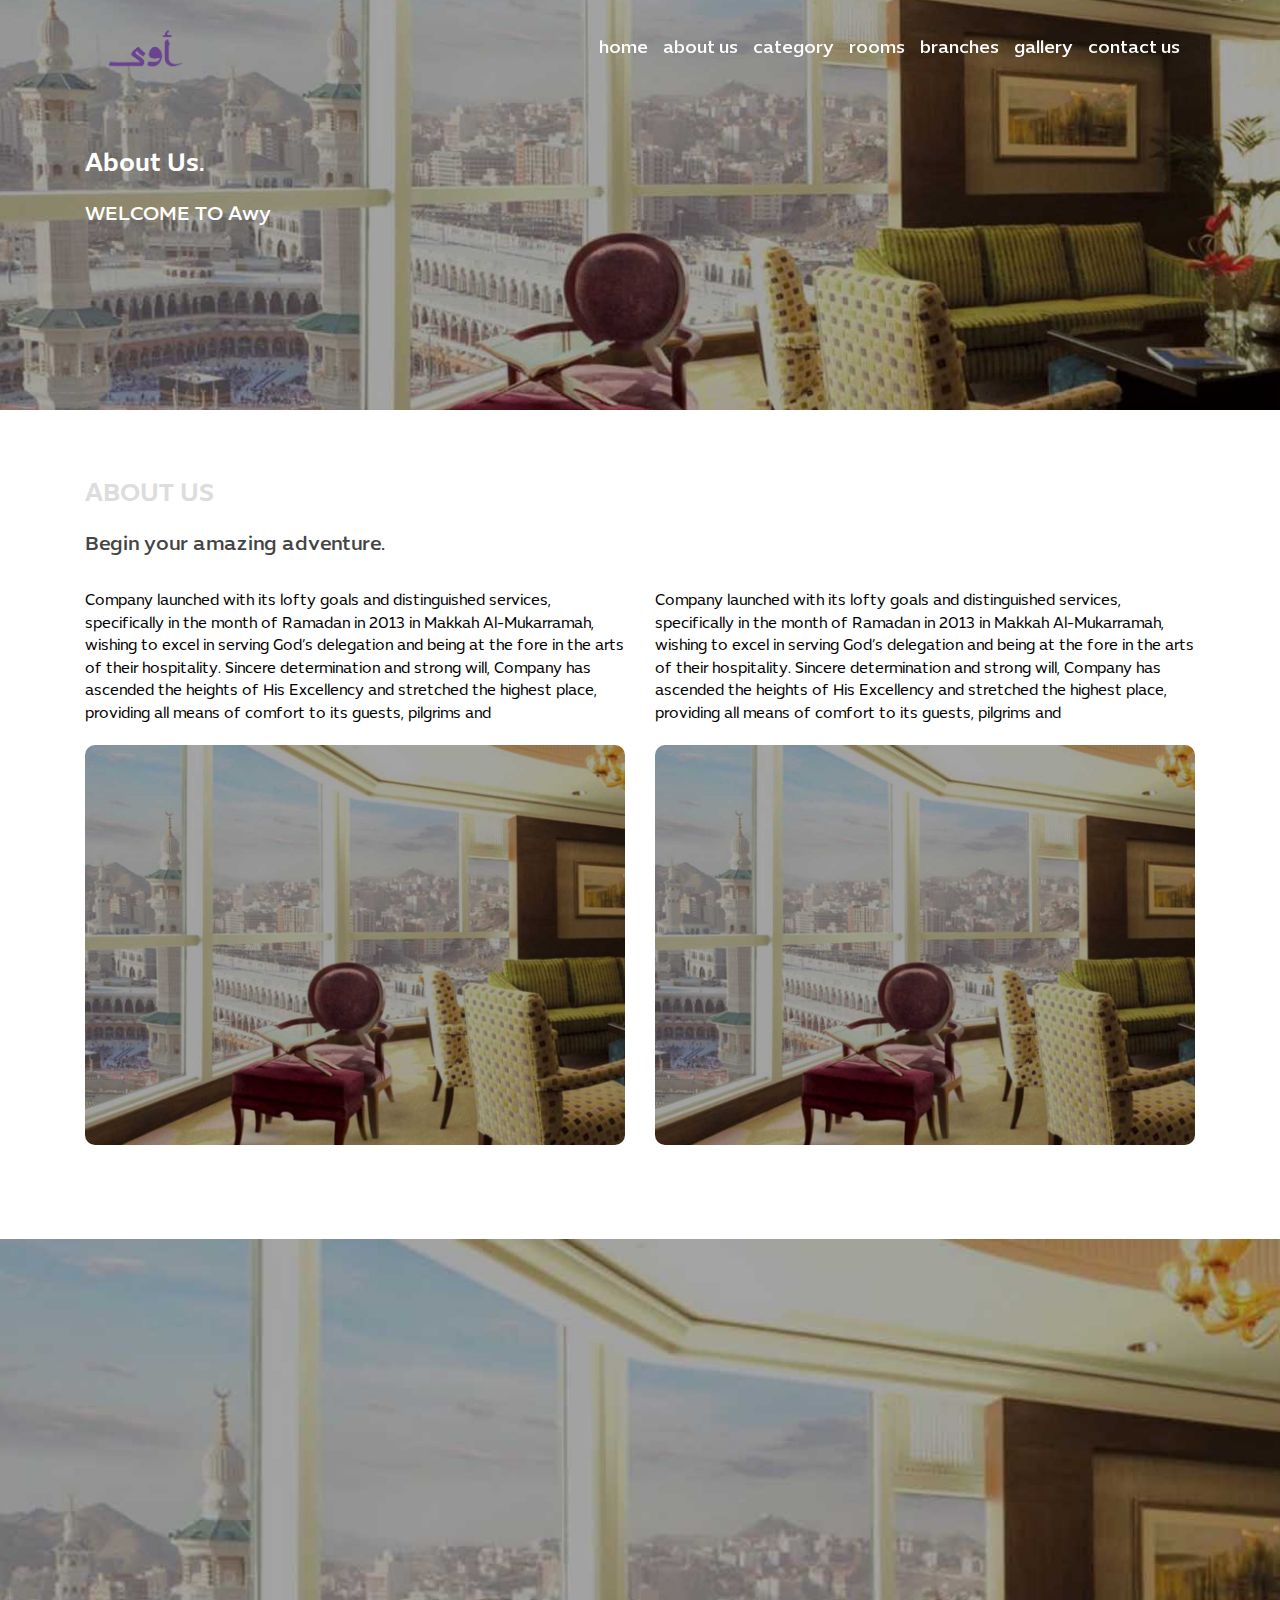
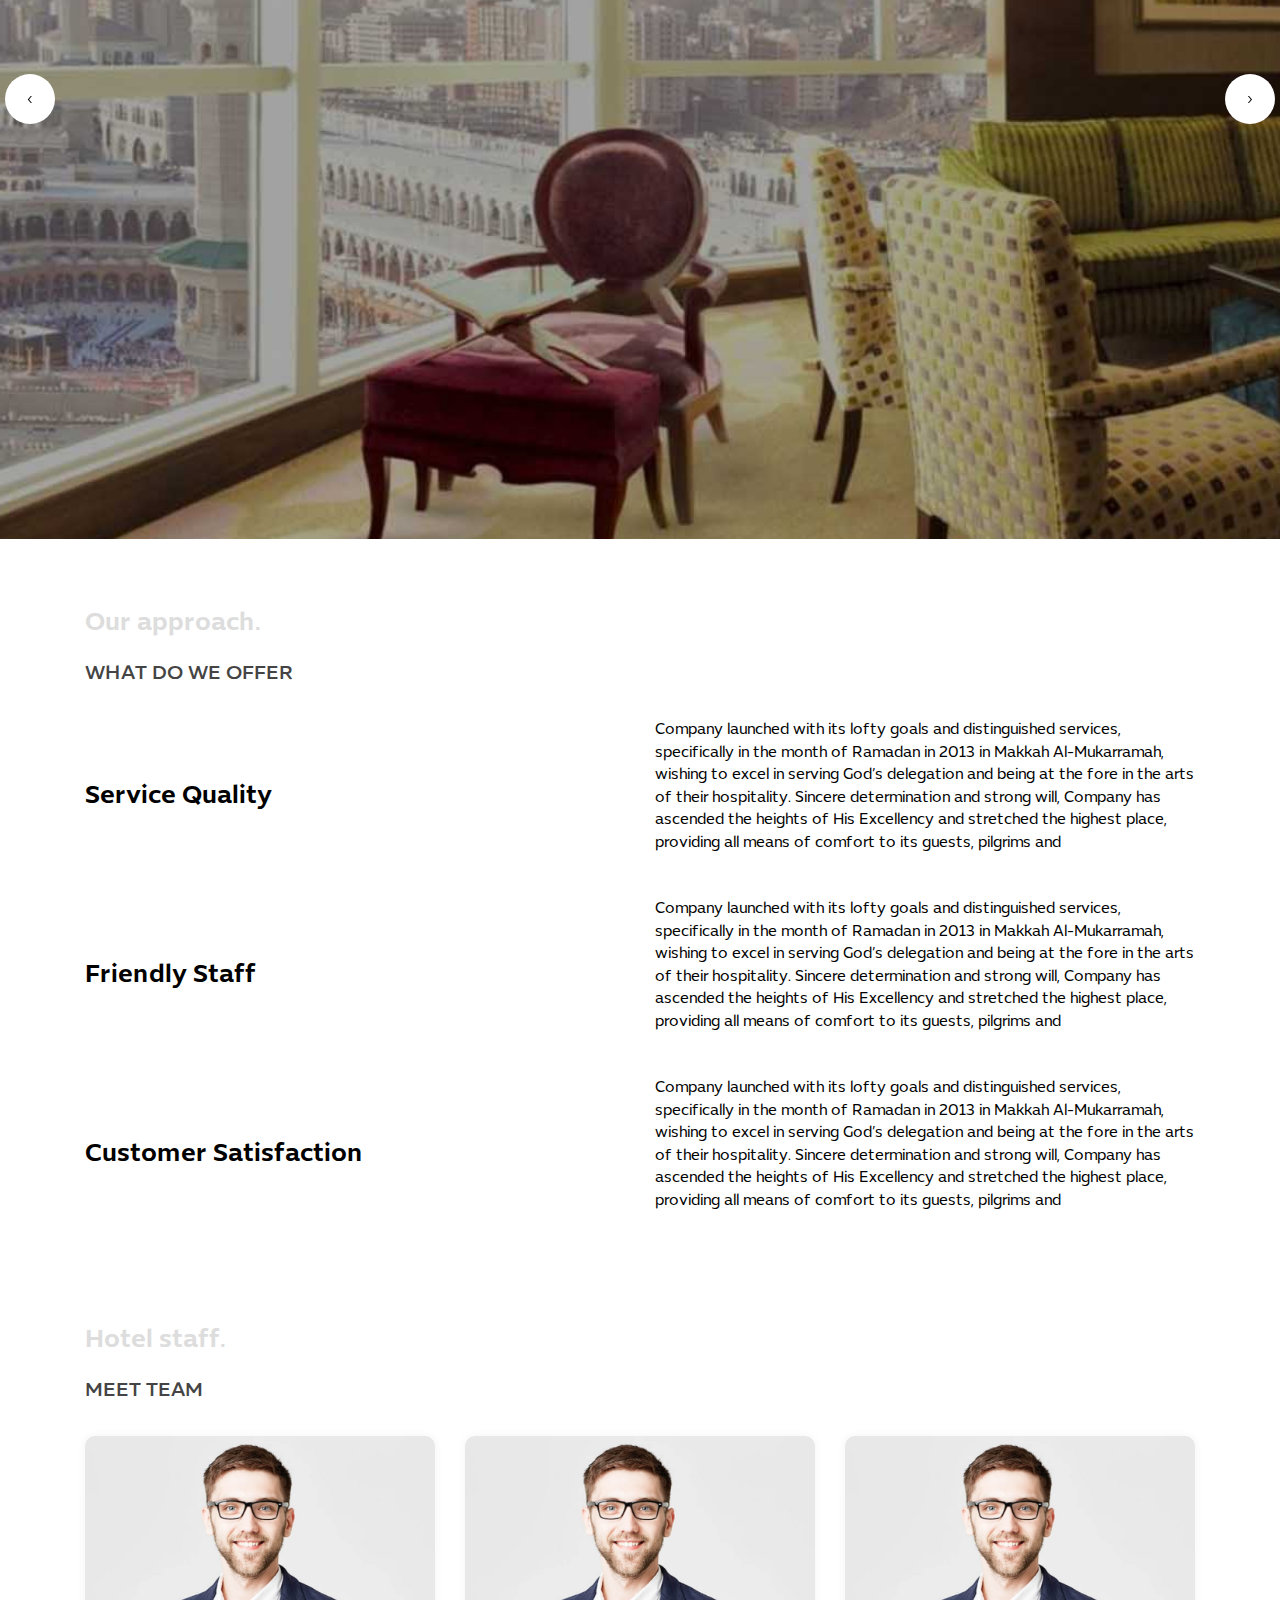
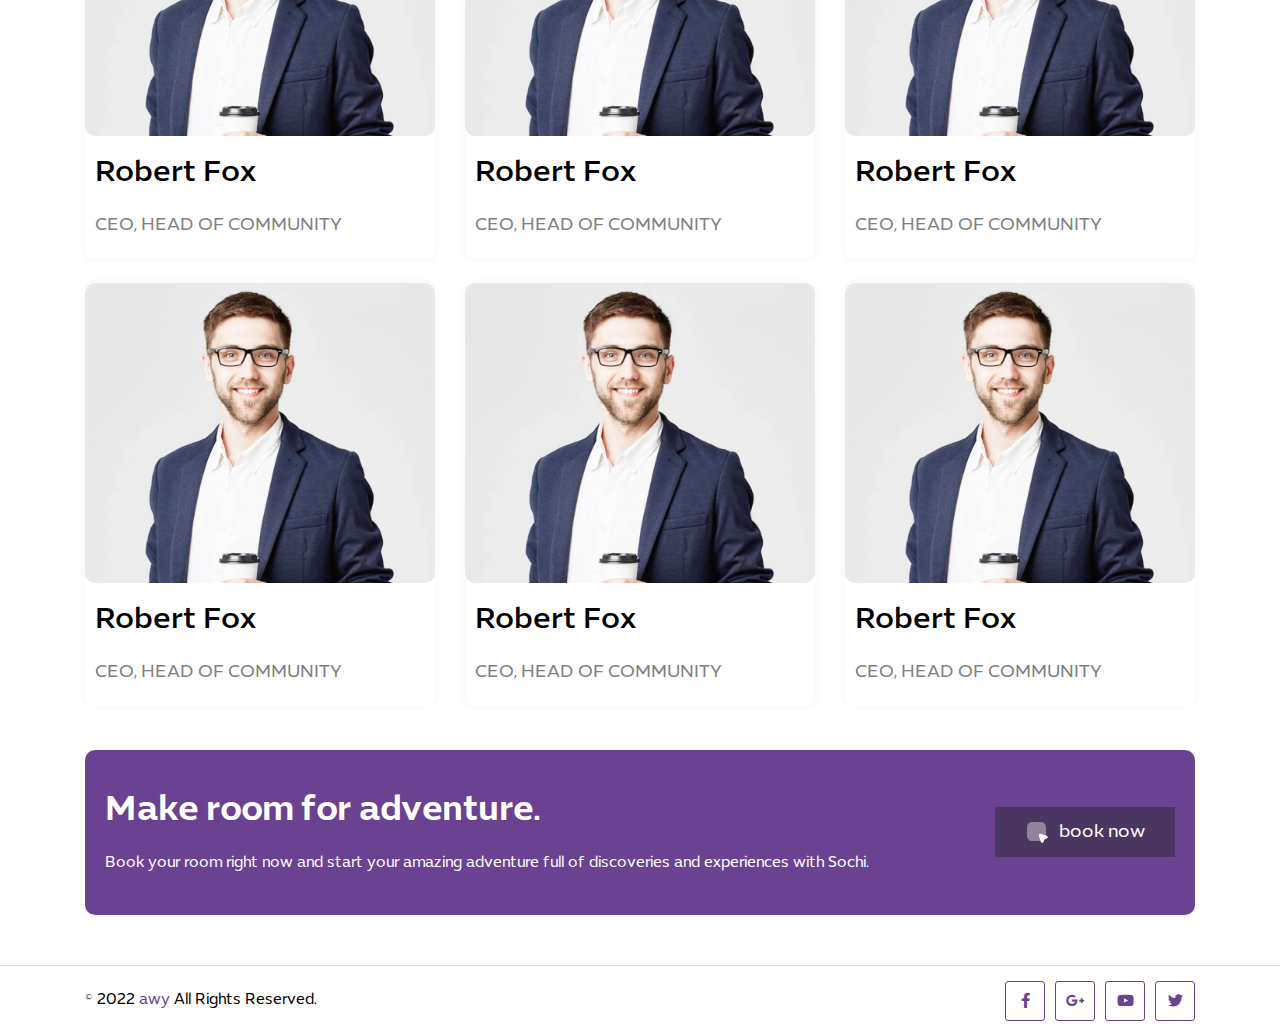
==== about.html @ cc7c435f "end some pages" ====
<!DOCTYPE html>
<html dir="ltr">
  <head>
    <meta charset="utf-8">
    <meta name="description" content="....">
    <meta name="author" content="misara adel">
    <meta name="viewport" content="width=device-width, initial-scale=1, shrink-to-fit=no">
    <title>
      منصة اوي
    </title>
    <link rel="shortcut icon" href="assets/images/logo.png" type="image/x-icon"/>
    <link rel="stylesheet" href="assets/css/lib/all.min.css">
    <link rel="stylesheet" href="assets/css/lib/animate.css">
    <link rel="stylesheet" href="assets/css/lib/bootstrap.css">
    <!-- <link rel="stylesheet" href="assets/css/lib/bootstrap-rtl.min.css"> -->
    <link rel="stylesheet" href="assets/css/lib/owl.carousel.min.css">
    <link rel="stylesheet" href="assets/css/lib/owl.theme.default.css">
    <link rel="stylesheet" href="assets/css/style.css">
  </head>
  <body>
    <nav class="navbar">
      <div class="container">
        <div class="content">
          <div class="hamburger">
            <span class="line"></span>
            <span class="line"></span>
            <span class="line"></span>
          </div>
          
          <a href="index.html" class="brand-name">
            <img src="assets/images/logo.png" alt="">
          </a>

          <ul class="navbar-nav">
            <li class="nav-item">
              <a href="index.html" class="nav-link">
                home
              </a>
            </li>

            <li class="nav-item">
              <a href="about.html" class="nav-link">
                about us
              </a>
            </li>

            <li class="nav-item">
              <a href="category.html" class="nav-link">
                category                
              </a>
            </li>

            <li class="nav-item">
              <a href="rooms.html" class="nav-link">
                rooms                
              </a>
            </li>

            <li class="nav-item">
              <a href="branches.html" class="nav-link">
                branches
              </a>
            </li>

            <li class="nav-item">
              <a href="gallery.html" class="nav-link">
                gallery 
              </a>
            </li>

            <li class="nav-item">
              <a href="contact.html" class="nav-link">
                contact us
              </a>
            </li>
          </ul>
        </div>
      </div>
    </nav>

    <main>
      <section class="sub-header general-section">
        <div class="container">
          <div class="heading-data ">
            <h1>
              About Us.
            </h1>

            <p>
              WELCOME TO Awy
            </p>
          </div>
        </div>
      </section>

      <section class="about-us general-section">
        <div class="container">
          <div class="heading-data">
            <h1>
              ABOUT US
            </h1>

            <p>
              Begin your amazing adventure.
            </p>
          </div>

          <div class="row">
            <div class="col-lg-6 col-12 mb-4">
              <div class="contain">
                <p>
                  Company launched with its lofty goals and distinguished services, specifically in the month of Ramadan in 2013 in Makkah Al-Mukarramah, wishing to excel in serving God’s delegation and being at the fore in the arts of their hospitality. Sincere determination and strong will,  Company has ascended the heights of His Excellency and stretched the highest place, providing all means of comfort to its guests, pilgrims and
                </p>

                <img src="assets/images/header.jpg" alt="">
              </div>
            </div>

            <div class="col-lg-6 col-12 mb-4">
              <div class="contain">
                <p>
                  Company launched with its lofty goals and distinguished services, specifically in the month of Ramadan in 2013 in Makkah Al-Mukarramah, wishing to excel in serving God’s delegation and being at the fore in the arts of their hospitality. Sincere determination and strong will,  Company has ascended the heights of His Excellency and stretched the highest place, providing all means of comfort to its guests, pilgrims and
                </p>

                <img src="assets/images/header.jpg" alt="">
              </div>
            </div>
          </div>
        </div>
      </section>

      <header>
        <div class="owl-carousel owl-theme owl-header">
          <div class="item" style="background-image: url('assets/images/header.jpg');">
          </div>
          
          <div class="item" style="background-image: url('assets/images/header.jpg');">
          </div>
          
          <div class="item" style="background-image: url('assets/images/header.jpg');">
          </div>
        </div>
      </header>

      <section class="about-us general-section">
        <div class="container">
          <div class="heading-data">
            <h1>
              Our approach.
            </h1>

            <p>
              WHAT DO WE OFFER
            </p>
          </div>
          <div class="row">
            <div class="col-lg-6 col-12 mb-4">
              <div class="heading">
                <h1>
                  Service Quality
                </h1>
              </div>
            </div>

            <div class="col-lg-6 col-12 mb-4">
              <div class="contain">
                <p>
                  Company launched with its lofty goals and distinguished services, specifically in the month of Ramadan in 2013 in Makkah Al-Mukarramah, wishing to excel in serving God’s delegation and being at the fore in the arts of their hospitality. Sincere determination and strong will,  Company has ascended the heights of His Excellency and stretched the highest place, providing all means of comfort to its guests, pilgrims and
                </p>
              </div>
            </div>

            <div class="col-lg-6 col-12 mb-4">
              <div class="heading">
                <h1>
                  Friendly Staff
                </h1>
              </div>
            </div>

            <div class="col-lg-6 col-12 mb-4">
              <div class="contain">
                <p>
                  Company launched with its lofty goals and distinguished services, specifically in the month of Ramadan in 2013 in Makkah Al-Mukarramah, wishing to excel in serving God’s delegation and being at the fore in the arts of their hospitality. Sincere determination and strong will,  Company has ascended the heights of His Excellency and stretched the highest place, providing all means of comfort to its guests, pilgrims and
                </p>
              </div>
            </div>

            <div class="col-lg-6 col-12 mb-4">
              <div class="heading">
                <h1>
                  Customer Satisfaction
                </h1>
              </div>
            </div>

            <div class="col-lg-6 col-12 mb-4">
              <div class="contain">
                <p>
                  Company launched with its lofty goals and distinguished services, specifically in the month of Ramadan in 2013 in Makkah Al-Mukarramah, wishing to excel in serving God’s delegation and being at the fore in the arts of their hospitality. Sincere determination and strong will,  Company has ascended the heights of His Excellency and stretched the highest place, providing all means of comfort to its guests, pilgrims and
                </p>
              </div>
            </div>
          </div>
        </div>
      </section>

      <section class="team general-section">
        <div class="container">
          <div class="heading-data">
            <h1>
              Hotel staff.
            </h1>

            <p>
              MEET TEAM
            </p>
          </div>

          <div class="row">
            <div class="col-lg-4 col-12 mb-4">
              <div class="box">
                <div class="image-content">
                  <img src="assets/images/person.jpg" alt="">
                </div>

                <div class="contain">
                  <h2>
                    Robert Fox
                  </h2>

                  <p>
                    CEO, HEAD OF COMMUNITY
                  </p>
                </div>
              </div>
            </div>

            <div class="col-lg-4 col-12 mb-4">
              <div class="box">
                <div class="image-content">
                  <img src="assets/images/person.jpg" alt="">
                </div>

                <div class="contain">
                  <h2>
                    Robert Fox
                  </h2>

                  <p>
                    CEO, HEAD OF COMMUNITY
                  </p>
                </div>
              </div>
            </div>

            <div class="col-lg-4 col-12 mb-4">
              <div class="box">
                <div class="image-content">
                  <img src="assets/images/person.jpg" alt="">
                </div>

                <div class="contain">
                  <h2>
                    Robert Fox
                  </h2>

                  <p>
                    CEO, HEAD OF COMMUNITY
                  </p>
                </div>
              </div>
            </div>

            <div class="col-lg-4 col-12 mb-4">
              <div class="box">
                <div class="image-content">
                  <img src="assets/images/person.jpg" alt="">
                </div>

                <div class="contain">
                  <h2>
                    Robert Fox
                  </h2>

                  <p>
                    CEO, HEAD OF COMMUNITY
                  </p>
                </div>
              </div>
            </div>

            <div class="col-lg-4 col-12 mb-4">
              <div class="box">
                <div class="image-content">
                  <img src="assets/images/person.jpg" alt="">
                </div>

                <div class="contain">
                  <h2>
                    Robert Fox
                  </h2>

                  <p>
                    CEO, HEAD OF COMMUNITY
                  </p>
                </div>
              </div>
            </div>

            <div class="col-lg-4 col-12 mb-4">
              <div class="box">
                <div class="image-content">
                  <img src="assets/images/person.jpg" alt="">
                </div>

                <div class="contain">
                  <h2>
                    Robert Fox
                  </h2>

                  <p>
                    CEO, HEAD OF COMMUNITY
                  </p>
                </div>
              </div>
            </div>
          </div>
        </div>
      </section>

      <section class="reservation">
        <div class="container">
          <div class="content">
            <div class="data">
              <h1>
                Make room for adventure.
              </h1>
  
              <p>
                Book your room right now and start your amazing adventure full of discoveries and experiences with Sochi.
              </p>
            </div>

            <a href="#" class="custom-btn">
              <img
                src="assets/images/mouse_square.svg"
                loading="lazt"
                alt="" />
                
              <span>
                book now
              </span>
            </a>
          </div>
        </div>
      </section>
    </main>

    <footer>
      <div class="container">
        <div class="contain">
          <p>
            © 2022 
            <span>
              awy
            </span>
            All Rights Reserved.
          </p>

          <ul class="socail-media">
            <li>
              <a href="#">
                <i class="fab fa-facebook-f"></i>
              </a>
            </li>

            <li>
              <a href="#">
                <i class="fab fa-google-plus-g"></i>
              </a>
            </li>

            <li>
              <a href="#">
                <i class="fab fa-youtube"></i>
              </a>
            </li>

            <li>
              <a href="#">
                <i class="fab fa-twitter"></i>
              </a>
            </li>
          </ul>
        </div>
      </div>
    </footer>

    <script src="assets/js/lib/jquery4.js"></script>
    <script src="assets/js/lib/popper.js"></script>
    <script src="assets/js/lib/bootstrap.js"></script>
    <script src="assets/js/lib/owl.carousel.min.js"></script>
    <script src="assets/js/lib/wow.min.js"></script>
    <script src="assets/js/main.js"></script>
  </body>
</html>
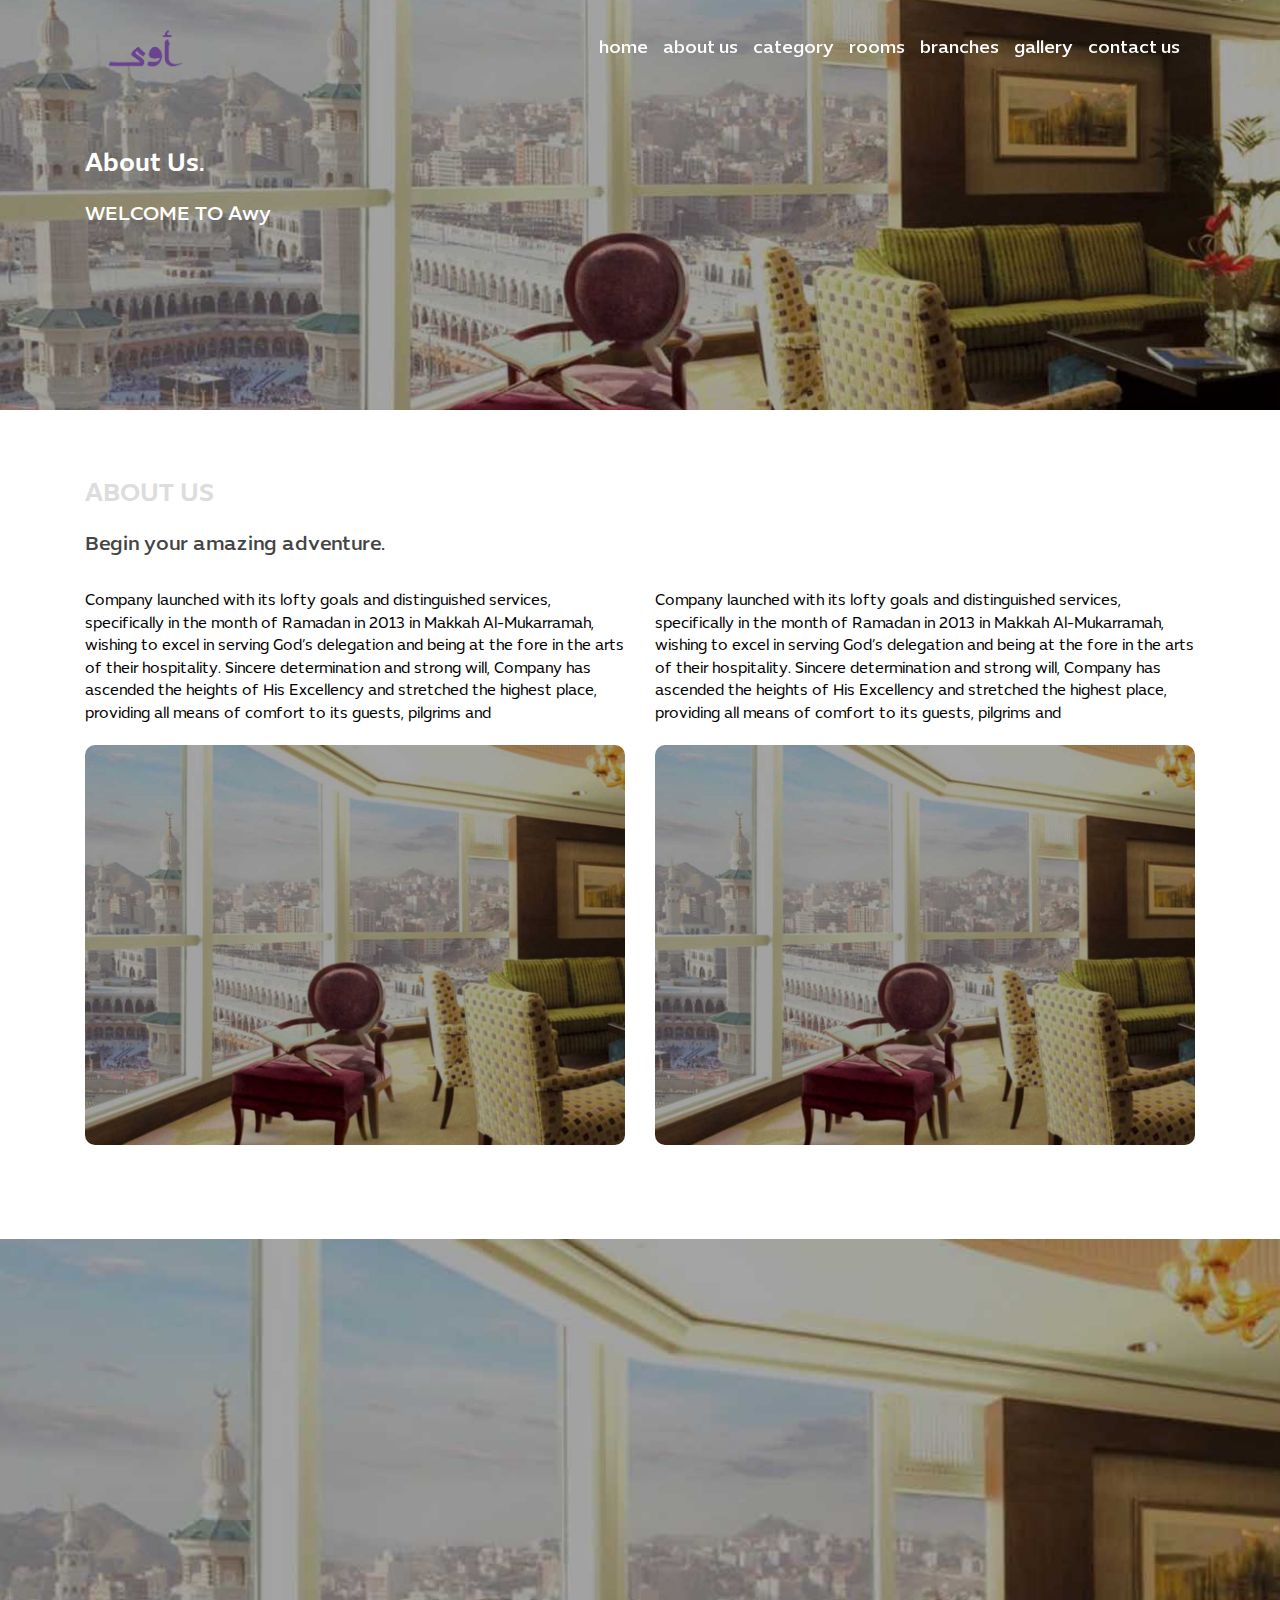
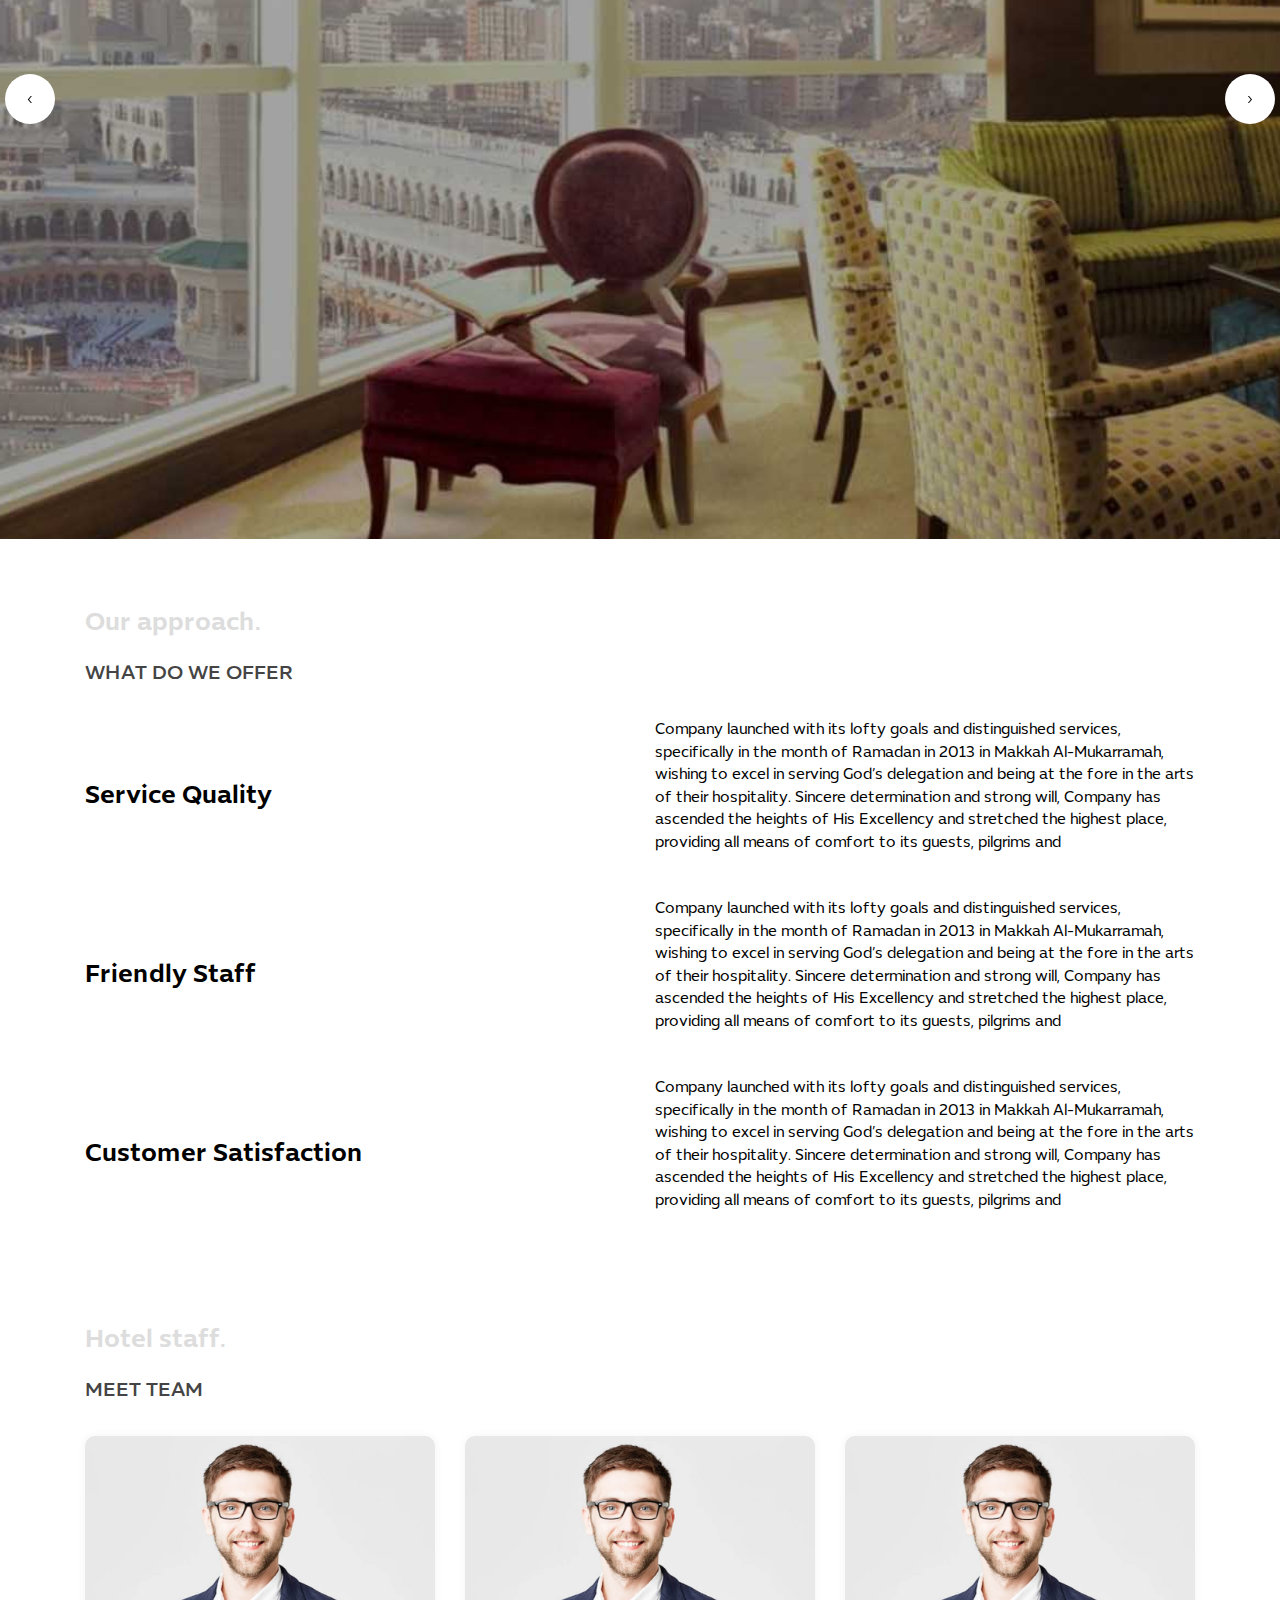
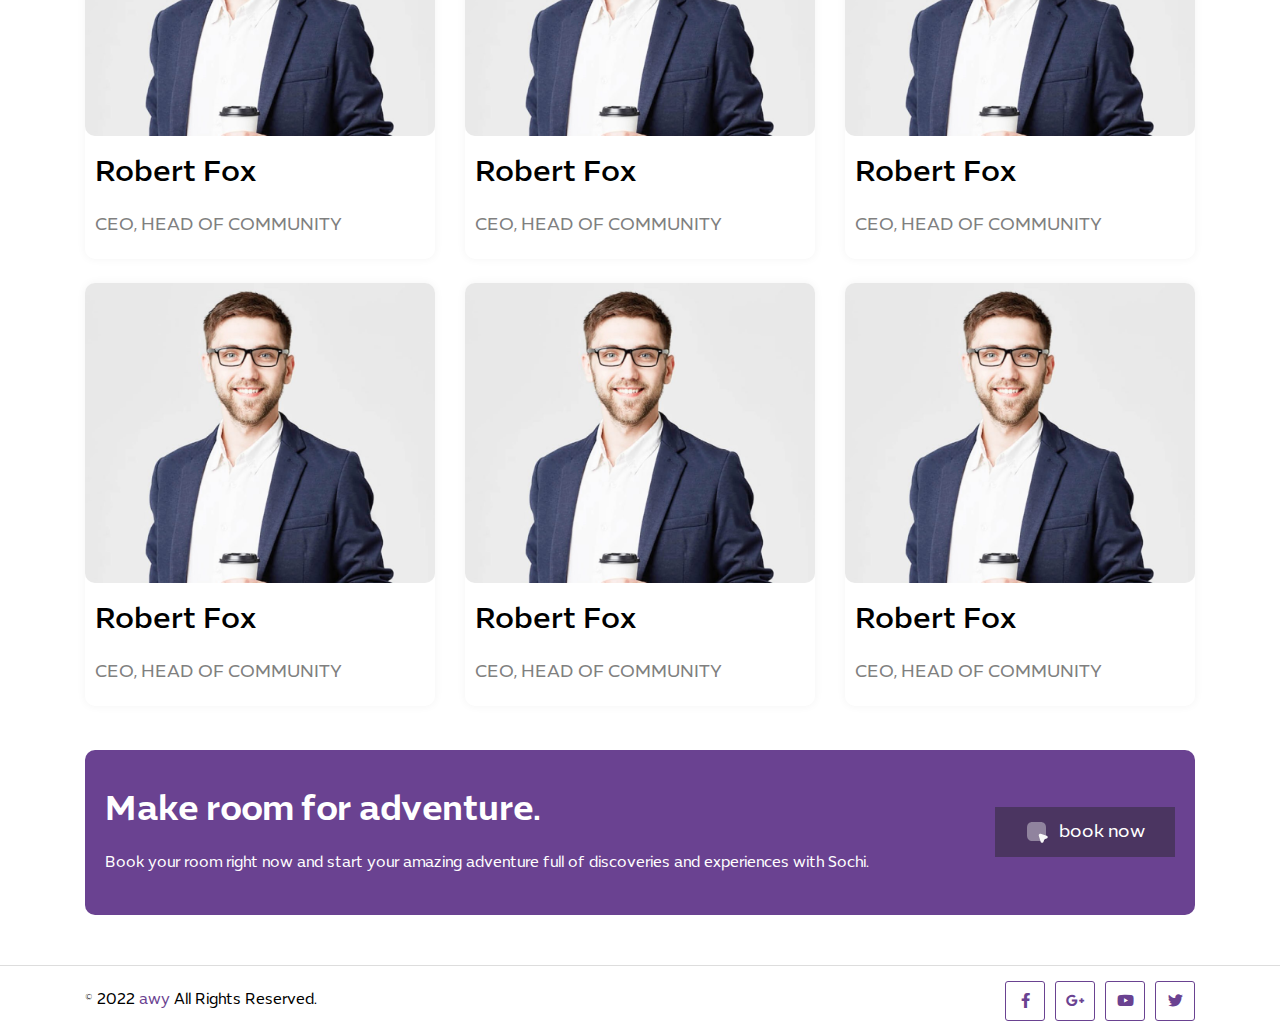
==== commit 1536b427: "end pages" ====
--- a/about.html
+++ b/about.html
@@ -129,7 +129,7 @@
         </div>
       </section>
 
-      <header>
+      <header class="about-header">
         <div class="owl-carousel owl-theme owl-header">
           <div class="item" style="background-image: url('assets/images/header.jpg');">
           </div>
--- a/assets/css/style.css
+++ b/assets/css/style.css
@@ -1889,6 +1889,12 @@
   .serivces .box h2 {
     font-size: 19px;
   }
+  .sub-header {
+    padding-top: 100px !important;
+  }
+  .about-header .item {
+    height: 50vh !important;
+  }
   .general-section {
     padding: 30px 0px;
   }
